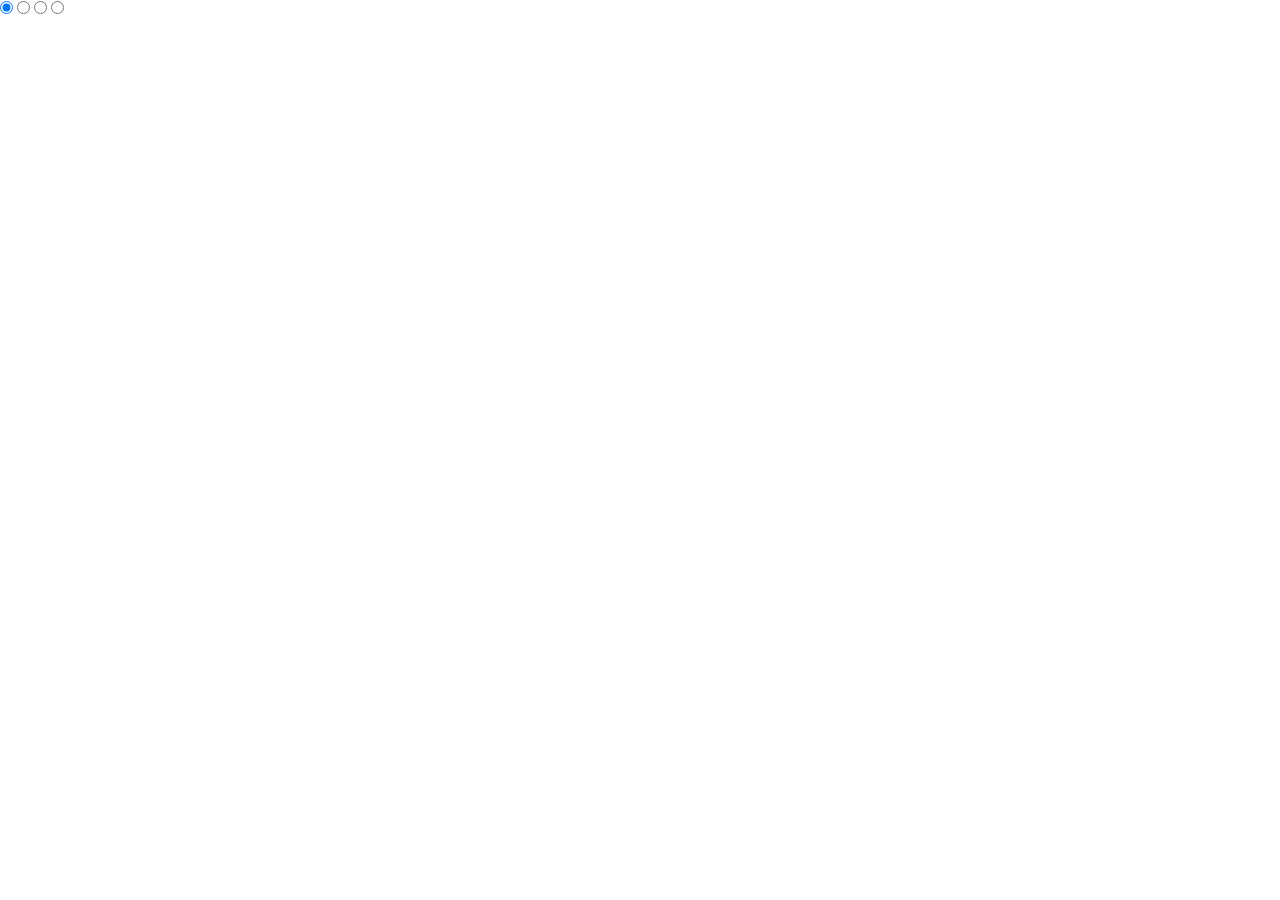
==== cssMemSlider/index.html @ 64995e88 "feat: added html-slider" ====
<!DOCTYPE html>
<html>
    <head>
        <link rel="stylesheet" href="./style.css">
        <title>slider</title>
    </head>
    <body>
        <div class="slider middle">
            <div class="slides">
                <div class="slides">
                    <input type="radio" name="r" id="r1" checked>
                    <input type="radio" name="r" id="r2">
                    <input type="radio" name="r" id="r3">
                    <input type="radio" name="r" id="r4">

                    <div class="slide"><img src="" alt=""></div>
                    <div class="slide"><img src="" alt=""></div>
                    <div class="slide"><img src="" alt=""></div>
                    <div class="slide"><img src="" alt=""></div>
                </div>
                <div class="navigation">
                    <label class="bar" for=""></label>
                    <label class="bar" for=""></label>
                    <label class="bar" for=""></label>
                    <label class="bar" for=""></label>
                </div>
            </div>
        </div>
    </body>
</html>
---- cssMemSlider/style.css ----
*{
    margin: 0;
    padding: 0;
    box-sizing: border-box;
}
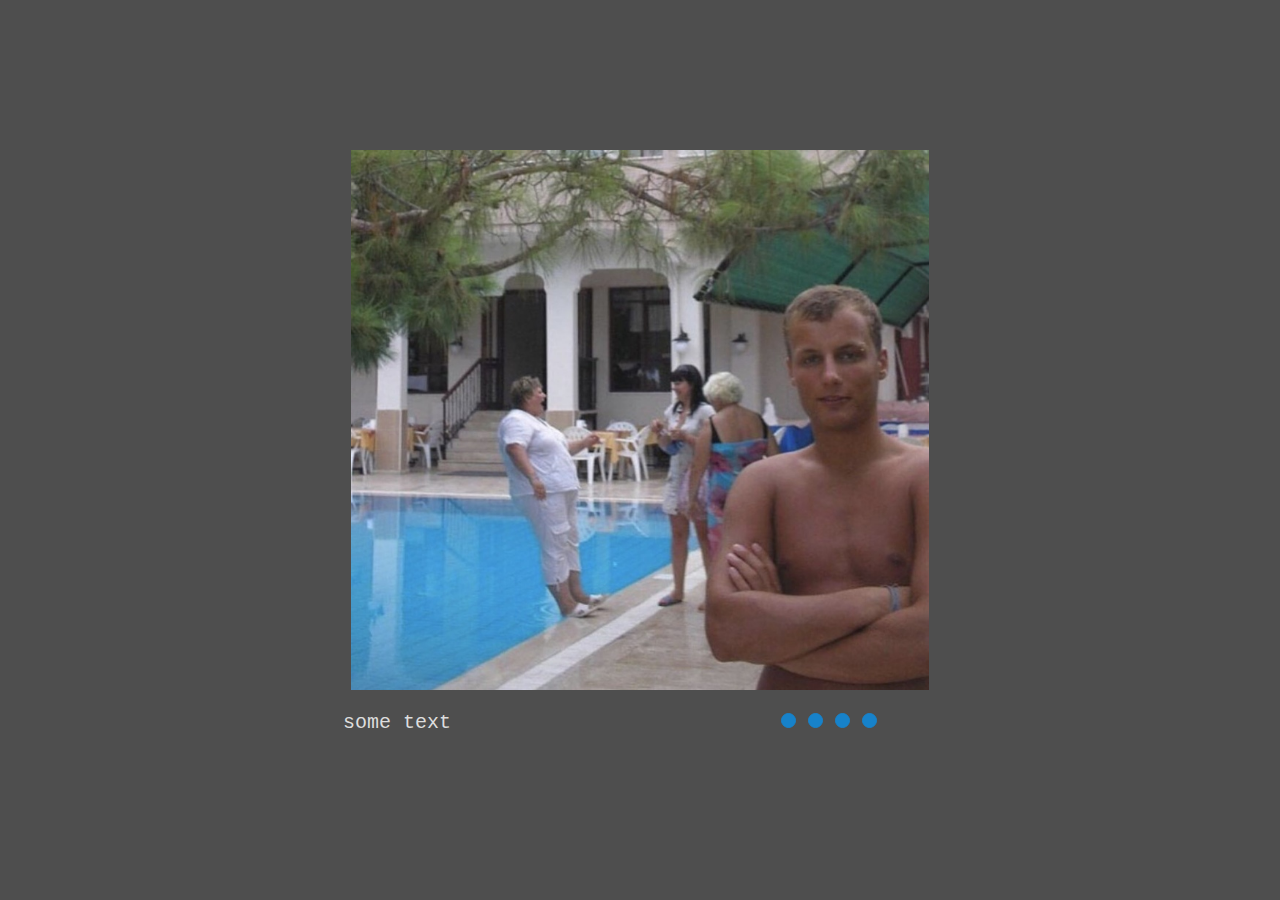
==== commit 51bed338: "feat:added css styles to slider" ====
--- a/cssMemSlider/index.html
+++ b/cssMemSlider/index.html
@@ -13,17 +13,18 @@
                     <input type="radio" name="r" id="r3">
                     <input type="radio" name="r" id="r4">
 
-                    <div class="slide"><img src="" alt=""></div>
-                    <div class="slide"><img src="" alt=""></div>
-                    <div class="slide"><img src="" alt=""></div>
-                    <div class="slide"><img src="" alt=""></div>
+                    <div class="slide s1"><img class="img-slide" src="../img/1.jpg" alt=""></div>
+                    <div class="slide"><img class="img-slide" src="../img/2.jpg" alt=""></div>
+                    <div class="slide"><img class="img-slide" src="../img/3.jpg" alt=""></div>
+                    <div class="slide"><img class="img-slide" src="../img/4.jpg" alt=""></div>
                 </div>
                 <div class="navigation">
-                    <label class="bar" for=""></label>
-                    <label class="bar" for=""></label>
-                    <label class="bar" for=""></label>
-                    <label class="bar" for=""></label>
+                    <label for="r1" class="bar" for=""></label>
+                    <label for="r2" class="bar" for=""></label>
+                    <label for="r3" class="bar" for=""></label>
+                    <label for="r4" class="bar" for=""></label>
                 </div>
+                <p class="text">some text</p>
             </div>
         </div>
     </body>
--- a/cssMemSlider/style.css
+++ b/cssMemSlider/style.css
@@ -2,4 +2,103 @@
     margin: 0;
     padding: 0;
     box-sizing: border-box;
-}+}
+
+body{
+    background-color: #4e4e4e;
+}
+
+.slider{
+    width: 1100px;
+    height: 600px;
+    overflow: hidden;
+    
+}
+
+.middle{
+    position: absolute;
+    top: 50%;
+    left: 50%;
+    transform: translate(-50%, -50%);
+}
+
+.navigation{
+    position: absolute;
+    bottom: 16px;
+    right: 23%;
+    transform: translateX(-50%);
+    display: flex;
+}
+
+.text{
+    position: absolute;
+    bottom: 16px;
+    left: 23%;
+    font-family: 'Courier New', Courier, monospace;
+    color: #ddd;
+    font-size: 20px;
+}
+
+.bar{
+    height: 15px;
+    width: 15px;
+    border: 1px solid #0099FF;
+    background-color: #0099FF;
+    border-radius: 50%;
+    margin: 6px;
+    cursor: pointer;
+    opacity: .7;
+    transition: all .4 ease;
+}
+
+.bar:hover{
+    opacity: 1;
+    transform: scale(1.1);
+    background-color: white;
+    border: #ddd;
+}
+
+.bar::after{
+    content: '';
+    background-color: #4e4e4e;
+}
+
+input[name="r"]{
+    position: absolute;
+    visibility: hidden;
+}
+
+.img-slide{
+    width: 100%;
+    height: 90%;
+    object-fit: contain;
+}
+
+.slides{
+    width: 400%;
+    height: 100%;
+    display: flex;
+}
+
+.slide{
+    width: 25%;
+    transition: all.6 ease;
+}
+
+#r1:checked ~ .s1{
+    margin-left: 0;
+}
+
+#r2:checked ~ .s1{
+    margin-left: -25%;
+}
+
+#r3:checked ~ .s1{
+    margin-left: -50%;
+}
+
+#r4:checked ~ .s1{
+    margin-left: -75%;
+}
+
+
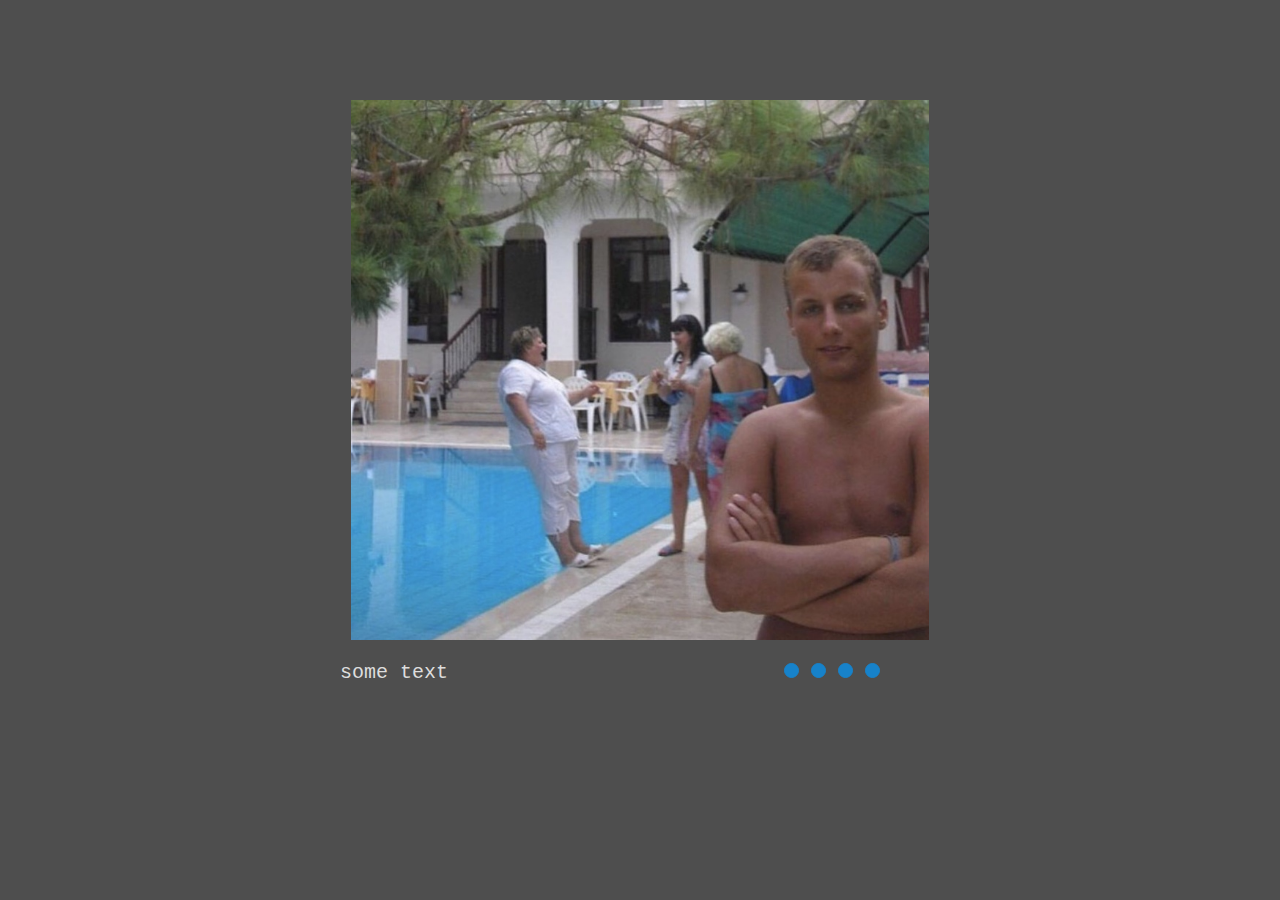
==== commit cbe09d7b: "fix: change position" ====
--- a/cssMemSlider/index.html
+++ b/cssMemSlider/index.html
@@ -1,31 +1,31 @@
 <!DOCTYPE html>
 <html>
     <head>
+        <meta name="viewport" content="width=device-width, initial-scale=1">
         <link rel="stylesheet" href="./style.css">
         <title>slider</title>
     </head>
     <body>
         <div class="slider middle">
             <div class="slides">
-                <div class="slides">
-                    <input type="radio" name="r" id="r1" checked>
-                    <input type="radio" name="r" id="r2">
-                    <input type="radio" name="r" id="r3">
-                    <input type="radio" name="r" id="r4">
-
+                <input type="radio" name="r" id="r1" checked>
+                <input type="radio" name="r" id="r2">
+                <input type="radio" name="r" id="r3">
+                <input type="radio" name="r" id="r4">
+                <div class="images">
                     <div class="slide s1"><img class="img-slide" src="../img/1.jpg" alt=""></div>
                     <div class="slide"><img class="img-slide" src="../img/2.jpg" alt=""></div>
                     <div class="slide"><img class="img-slide" src="../img/3.jpg" alt=""></div>
                     <div class="slide"><img class="img-slide" src="../img/4.jpg" alt=""></div>
                 </div>
-                <div class="navigation">
-                    <label for="r1" class="bar" for=""></label>
-                    <label for="r2" class="bar" for=""></label>
-                    <label for="r3" class="bar" for=""></label>
-                    <label for="r4" class="bar" for=""></label>
-                </div>
-                <p class="text">some text</p>
             </div>
+            <div class="navigation">
+                <label for="r1" class="bar" for=""></label>
+                <label for="r2" class="bar" for=""></label>
+                <label for="r3" class="bar" for=""></label>
+                <label for="r4" class="bar" for=""></label>
+            </div>
+            <p class="text">some text</p>
         </div>
     </body>
 </html>--- a/cssMemSlider/style.css
+++ b/cssMemSlider/style.css
@@ -12,20 +12,18 @@
     width: 1100px;
     height: 600px;
     overflow: hidden;
+    position: relative;
     
 }
 
 .middle{
-    position: absolute;
-    top: 50%;
-    left: 50%;
-    transform: translate(-50%, -50%);
+    margin: 100px auto;
 }
 
 .navigation{
     position: absolute;
     bottom: 16px;
-    right: 23%;
+    right: 250px;
     transform: translateX(-50%);
     display: flex;
 }
@@ -33,11 +31,12 @@
 .text{
     position: absolute;
     bottom: 16px;
-    left: 23%;
+    left: 250px;
     font-family: 'Courier New', Courier, monospace;
     color: #ddd;
     font-size: 20px;
 }
+
 
 .bar{
     height: 15px;
@@ -58,11 +57,6 @@
     border: #ddd;
 }
 
-.bar::after{
-    content: '';
-    background-color: #4e4e4e;
-}
-
 input[name="r"]{
     position: absolute;
     visibility: hidden;
@@ -72,6 +66,13 @@
     width: 100%;
     height: 90%;
     object-fit: contain;
+}
+
+
+.images{
+    width: 400%;
+    height: 100%;
+    display: flex;
 }
 
 .slides{
@@ -85,20 +86,22 @@
     transition: all.6 ease;
 }
 
-#r1:checked ~ .s1{
+#r1:checked ~ .images .s1{
     margin-left: 0;
 }
 
-#r2:checked ~ .s1{
+#r2:checked ~ .images .s1{
     margin-left: -25%;
 }
 
-#r3:checked ~ .s1{
+#r3:checked ~ .images .s1{
     margin-left: -50%;
 }
 
-#r4:checked ~ .s1{
+#r4:checked ~ .images .s1{
     margin-left: -75%;
 }
 
-
+@media (max-width: 350px){
+    
+}
